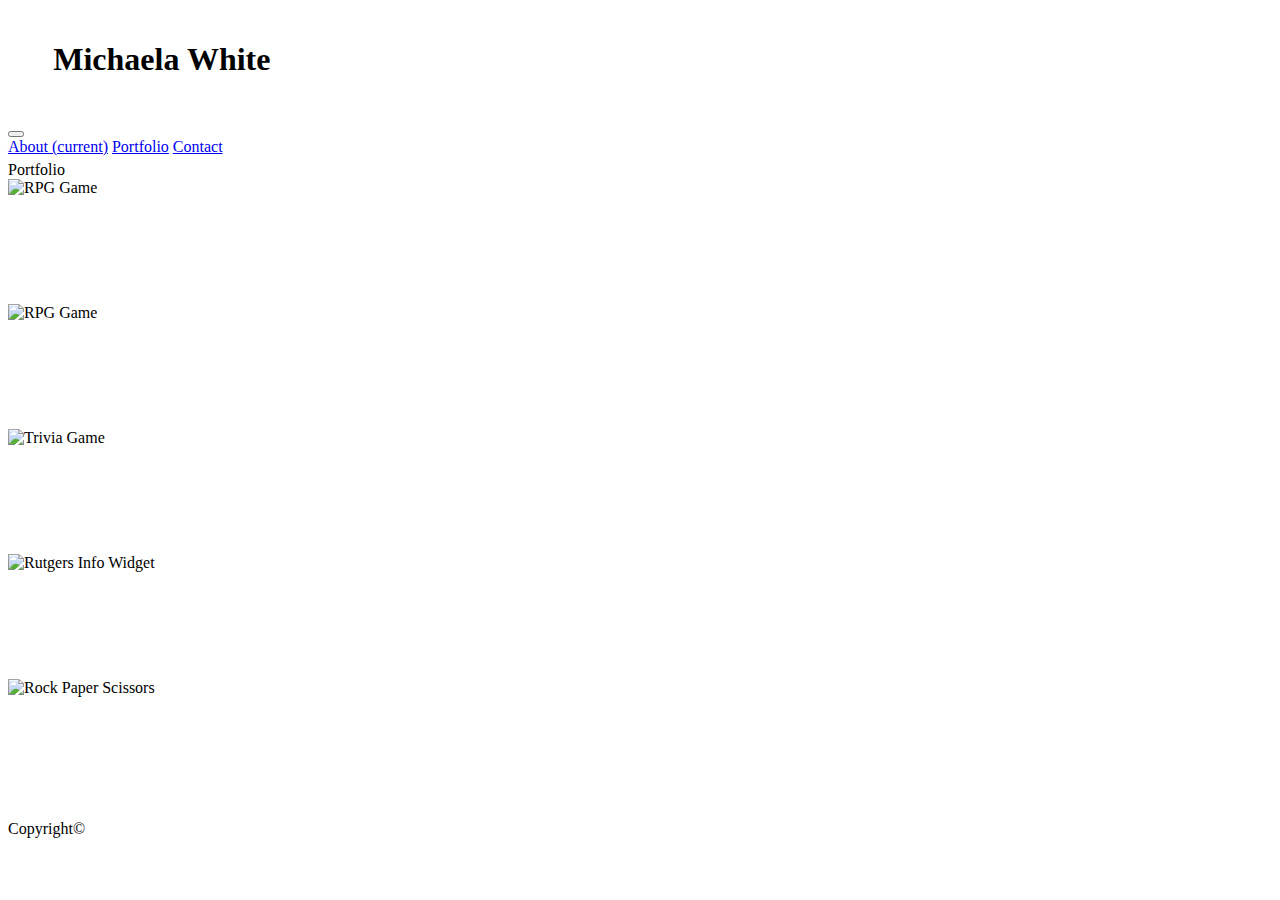
==== portfolio.html @ e3e6fad3 "Updated Bootstrap Portfolio Site" ====
<!DOCTYPE html>
<html>
<head>
    <meta charset="utf-8" />
    <title>Home Page</title>
    <link rel="stylesheet" href="assets/css/style.css">
    <link rel="stylesheet" href="https://stackpath.bootstrapcdn.com/bootstrap/4.1.1/css/bootstrap.min.css" integrity="sha384-WskhaSGFgHYWDcbwN70/dfYBj47jz9qbsMId/iRN3ewGhXQFZCSftd1LZCfmhktB" crossorigin="anonymous">
    <meta name="viewport" content="width=device-width, initial-scale=1">
</head>

<body class="bg-light">

    <nav class="navbar navbar-expand-lg navbar-light bg-white">
        <h1 class="navbar-brand bg-info text-white" style="padding: 20px; margin-left: 2%;">Michaela White</h1>
        <button class="navbar-toggler" type="button" data-toggle="collapse" data-target="#navbarNavAltMarkup" aria-controls="navbarNavAltMarkup" aria-expanded="false" aria-label="Toggle navigation">
        <span class="navbar-toggler-icon"></span>
        </button>
        <div class="collapse navbar-collapse" id="navbarNavAltMarkup">
            <div class="navbar-nav ml-auto">
                <a class="nav-item nav-link" href="index.html">About <span class="sr-only">(current)</span></a>
                <a class="nav-item nav-link" href="portfolio.html">Portfolio</a>
                <a class="nav-item nav-link" href="contact.html">Contact</a>
            </div>
        </div>
    </nav>
    
    <div class="container-fluid bg-light">
        <div class="row" style="margin-top: 5px">
            <div class="col-md-1">
            </div>
            <div class="col-md-10">
                <div class="card border-light mb-3" style="max-width: 960px;">
                    <div class="card-header bg-white text-info">Portfolio</div>
                    <div class="card-body">
                        <div class="row">
                            <div id="work1">
                                <img src="assets/images/p1.png" alt="RPG Game" class="img-responsive p-1" style="width: 95%">
                            </div>
                            <div id="work2">
                                <img src="assets/images/p2.png" alt="RPG Game" class="img-responsive p-1" style="width: 95%">
                            </div>
                        </div>
                        <div class="row">
                            <div id="work3">
                                <img src="assets/images/p3.png" alt="Trivia Game" class="img-responsive p-1" style="width: 95%">
                            </div>
                            <div id="work4">
                                <img src="assets/images/p4.png" alt="Rutgers Info Widget" class="img-responsive p-1" style="width: 95%">
                            </div>
                        </div>
                        <div class="row">
                            <div id="work5">
                                <img src="assets/images/p5.png" alt="Rock Paper Scissors" class="img-responsive p-1" style="width: 95%">
                            </div>
                        </div> 
                    </div>
                </div>
            </div>
            <div class="col-md-1">
            </div>
        </div>
    </div>
        
    <div class="row">
        <nav class="navbar fixed-bottom bg-dark border-top border-info">
            <div class="col-md-5.5"></div>
            <div class="col-md-1">
                <p class="h6 text-white">Copyright©</p>
            </div>
            <div class="col-md-5.5"></div>
        </nav>
    </div>
    
        
</body>
</html>
---- assets/css/style.css ----
#work1, #work2, #work3, #work4, #work5 {
    width: 155px;
    height: 125px;
}

#container {
    background-image: url(../images/spiration-light.png);
}
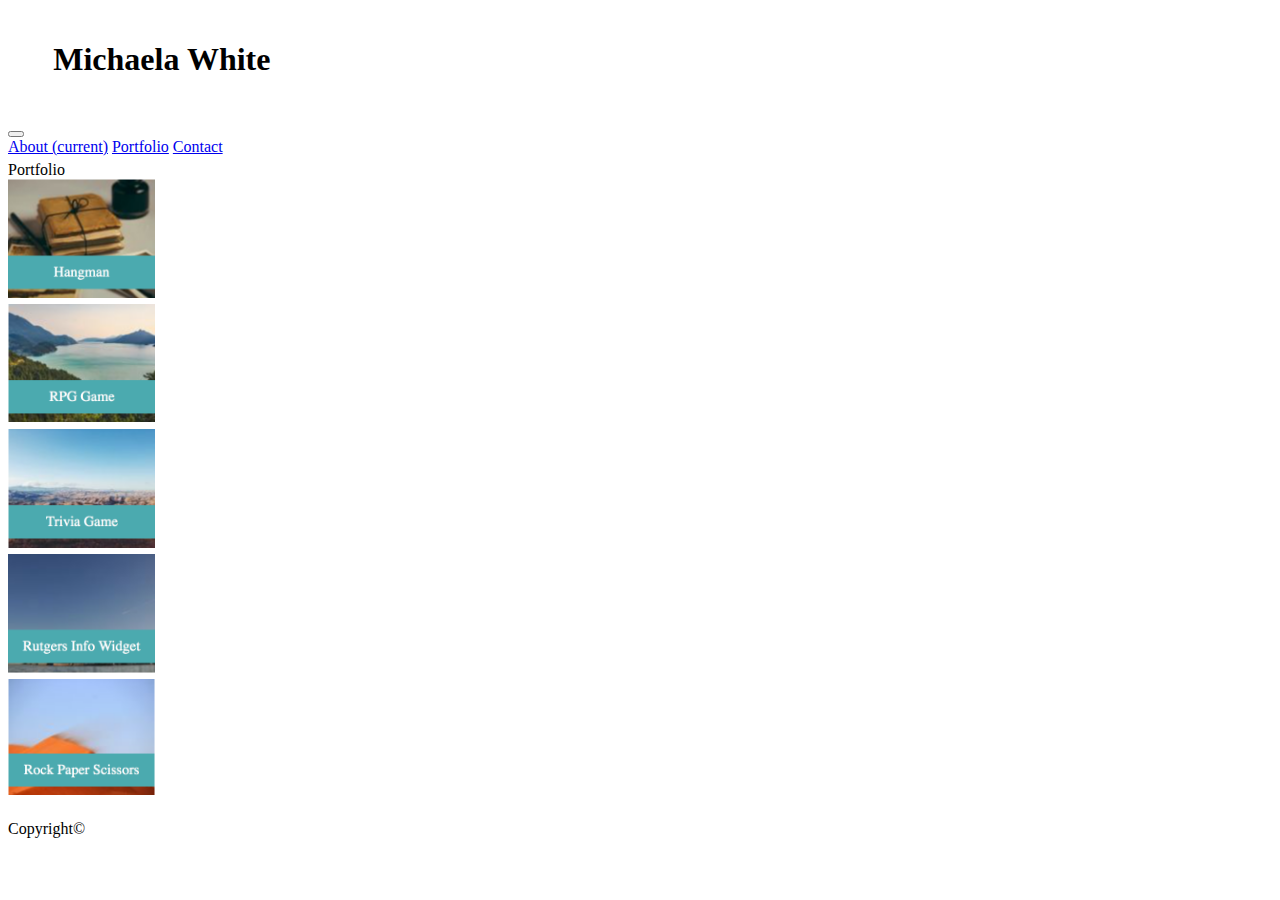
==== commit 62206e35: "Updated image file case sensitivities" ====
--- a/portfolio.html
+++ b/portfolio.html
@@ -34,23 +34,23 @@
                     <div class="card-body">
                         <div class="row">
                             <div id="work1">
-                                <img src="assets/images/p1.png" alt="RPG Game" class="img-responsive p-1" style="width: 95%">
+                                <img src="assets/Images/p1.png" alt="RPG Game" class="img-responsive p-1" style="width: 95%">
                             </div>
                             <div id="work2">
-                                <img src="assets/images/p2.png" alt="RPG Game" class="img-responsive p-1" style="width: 95%">
+                                <img src="assets/Images/p2.png" alt="RPG Game" class="img-responsive p-1" style="width: 95%">
                             </div>
                         </div>
                         <div class="row">
                             <div id="work3">
-                                <img src="assets/images/p3.png" alt="Trivia Game" class="img-responsive p-1" style="width: 95%">
+                                <img src="assets/Images/p3.png" alt="Trivia Game" class="img-responsive p-1" style="width: 95%">
                             </div>
                             <div id="work4">
-                                <img src="assets/images/p4.png" alt="Rutgers Info Widget" class="img-responsive p-1" style="width: 95%">
+                                <img src="assets/Images/p4.png" alt="Rutgers Info Widget" class="img-responsive p-1" style="width: 95%">
                             </div>
                         </div>
                         <div class="row">
                             <div id="work5">
-                                <img src="assets/images/p5.png" alt="Rock Paper Scissors" class="img-responsive p-1" style="width: 95%">
+                                <img src="assets/Images/p5.png" alt="Rock Paper Scissors" class="img-responsive p-1" style="width: 95%">
                             </div>
                         </div> 
                     </div>
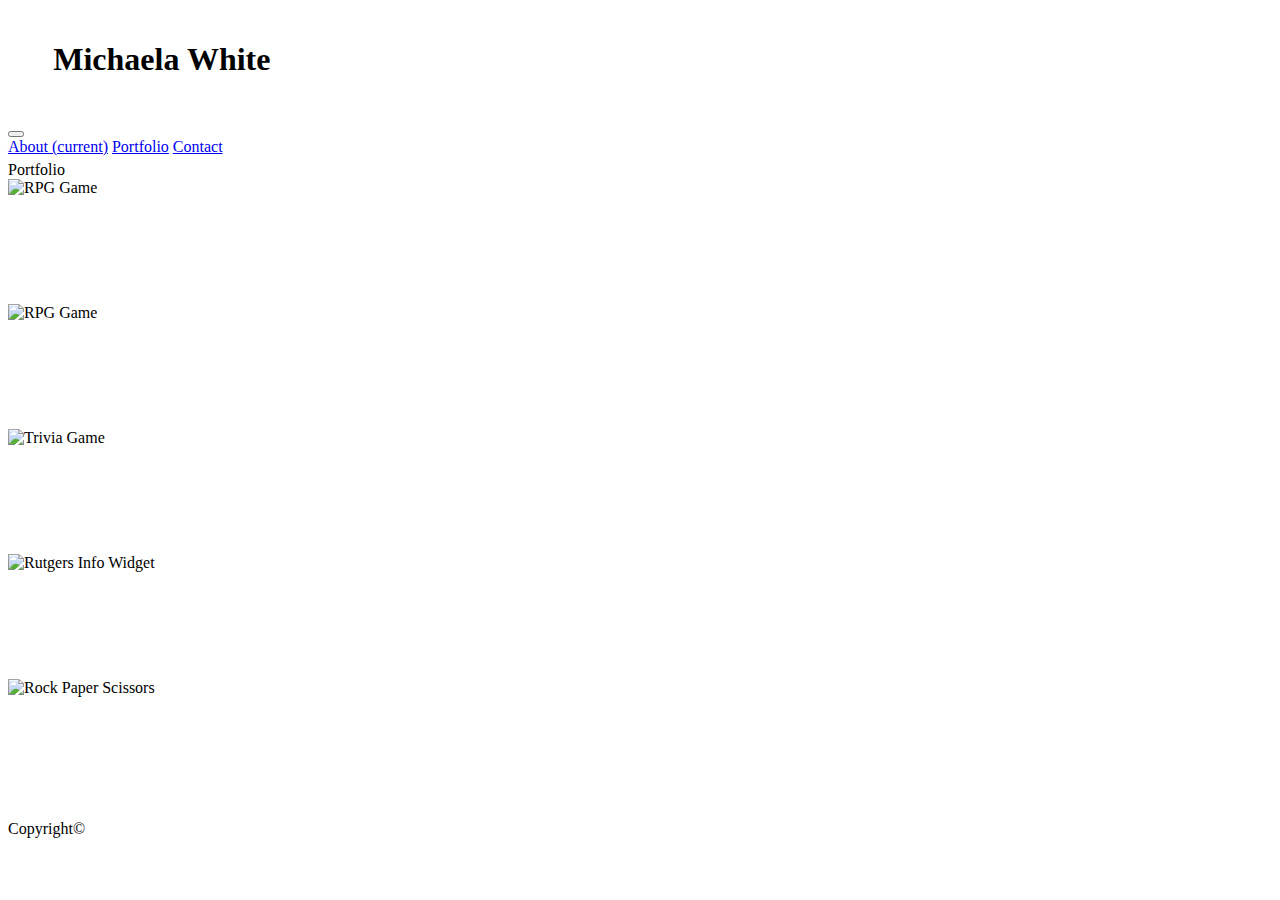
==== commit 7495d7bd: "Updated case sensitivities" ====
--- a/portfolio.html
+++ b/portfolio.html
@@ -34,23 +34,23 @@
                     <div class="card-body">
                         <div class="row">
                             <div id="work1">
-                                <img src="assets/Images/p1.png" alt="RPG Game" class="img-responsive p-1" style="width: 95%">
+                                <img src="assets/images/p1.png" alt="RPG Game" class="img-responsive p-1" style="width: 95%">
                             </div>
                             <div id="work2">
-                                <img src="assets/Images/p2.png" alt="RPG Game" class="img-responsive p-1" style="width: 95%">
+                                <img src="assets/images/p2.png" alt="RPG Game" class="img-responsive p-1" style="width: 95%">
                             </div>
                         </div>
                         <div class="row">
                             <div id="work3">
-                                <img src="assets/Images/p3.png" alt="Trivia Game" class="img-responsive p-1" style="width: 95%">
+                                <img src="assets/images/p3.png" alt="Trivia Game" class="img-responsive p-1" style="width: 95%">
                             </div>
                             <div id="work4">
-                                <img src="assets/Images/p4.png" alt="Rutgers Info Widget" class="img-responsive p-1" style="width: 95%">
+                                <img src="assets/images/p4.png" alt="Rutgers Info Widget" class="img-responsive p-1" style="width: 95%">
                             </div>
                         </div>
                         <div class="row">
                             <div id="work5">
-                                <img src="assets/Images/p5.png" alt="Rock Paper Scissors" class="img-responsive p-1" style="width: 95%">
+                                <img src="assets/images/p5.png" alt="Rock Paper Scissors" class="img-responsive p-1" style="width: 95%">
                             </div>
                         </div> 
                     </div>
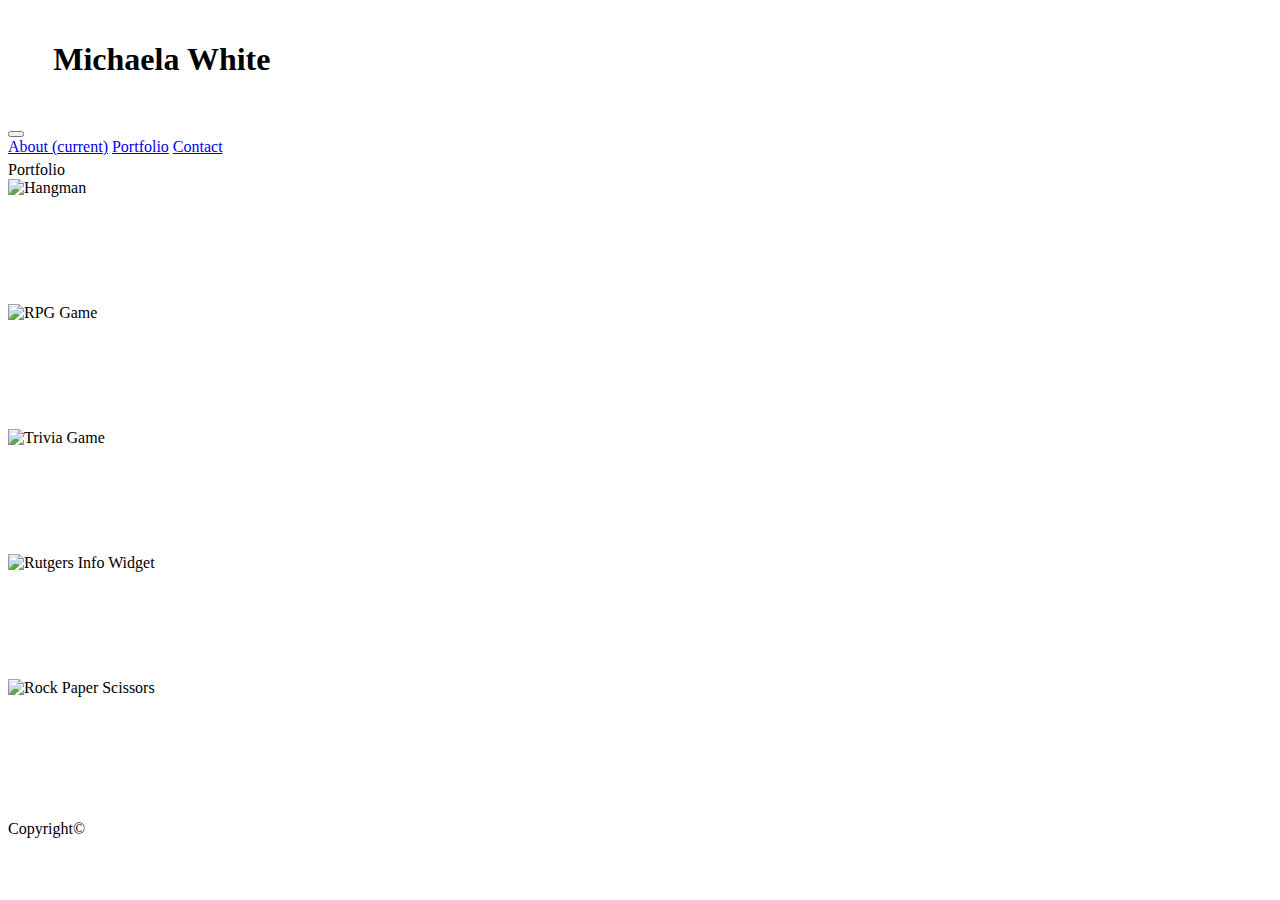
==== commit a331cd3f: "Tried to fix image bug for gitpages" ====
--- a/portfolio.html
+++ b/portfolio.html
@@ -34,7 +34,7 @@
                     <div class="card-body">
                         <div class="row">
                             <div id="work1">
-                                <img src="assets/images/p1.png" alt="RPG Game" class="img-responsive p-1" style="width: 95%">
+                                <img src="assets/images/p1.png" alt="Hangman" class="img-responsive p-1" style="width: 95%">
                             </div>
                             <div id="work2">
                                 <img src="assets/images/p2.png" alt="RPG Game" class="img-responsive p-1" style="width: 95%">
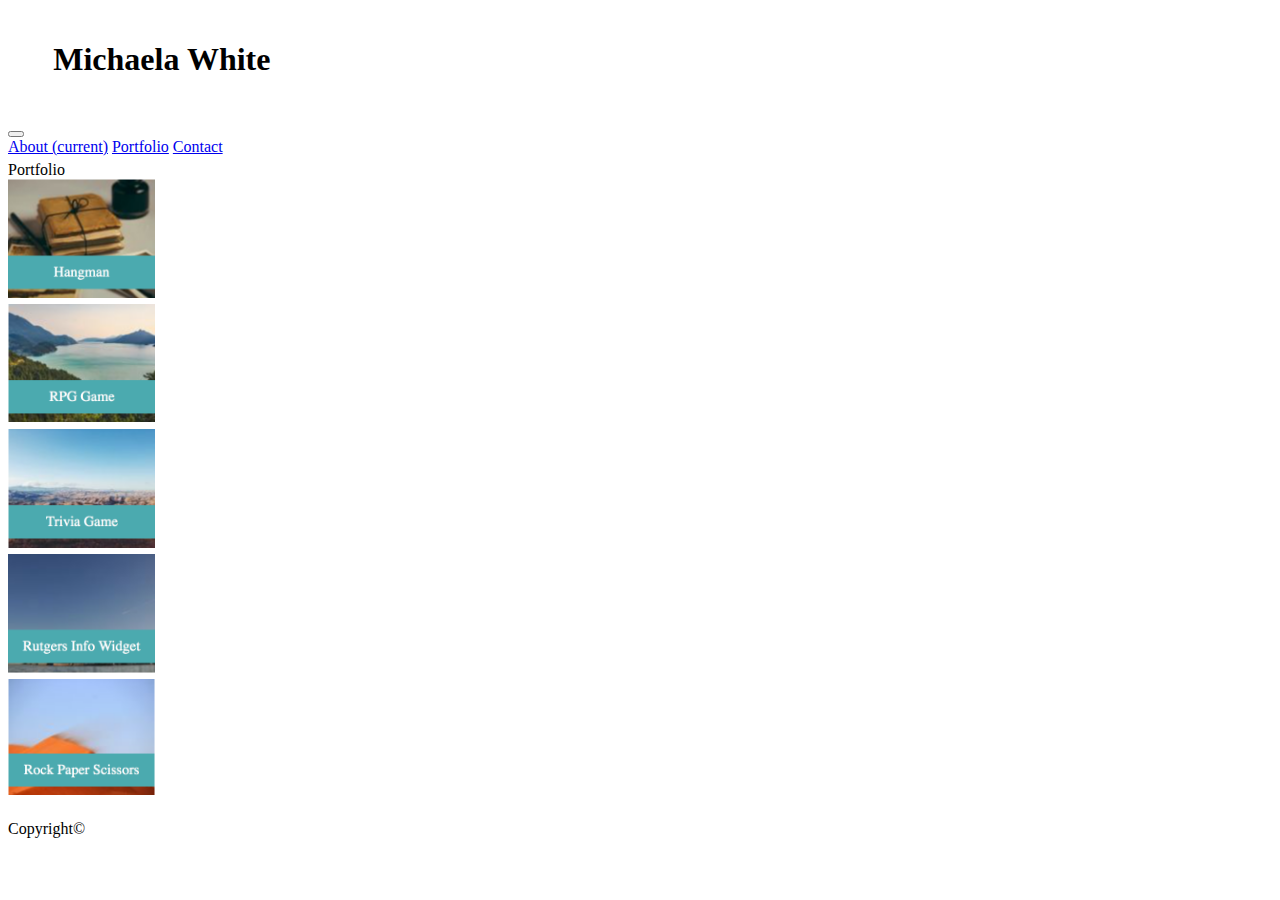
==== commit c5bc76bc: "Changed png to jpeg" ====
--- a/portfolio.html
+++ b/portfolio.html
@@ -34,23 +34,23 @@
                     <div class="card-body">
                         <div class="row">
                             <div id="work1">
-                                <img src="assets/images/p1.png" alt="Hangman" class="img-responsive p-1" style="width: 95%">
+                                <img src="assets/images/p1.jpeg" alt="Hangman" class="img-responsive p-1" style="width: 95%">
                             </div>
                             <div id="work2">
-                                <img src="assets/images/p2.png" alt="RPG Game" class="img-responsive p-1" style="width: 95%">
+                                <img src="assets/images/p2.jpeg" alt="RPG Game" class="img-responsive p-1" style="width: 95%">
                             </div>
                         </div>
                         <div class="row">
                             <div id="work3">
-                                <img src="assets/images/p3.png" alt="Trivia Game" class="img-responsive p-1" style="width: 95%">
+                                <img src="assets/images/p3.jpeg" alt="Trivia Game" class="img-responsive p-1" style="width: 95%">
                             </div>
                             <div id="work4">
-                                <img src="assets/images/p4.png" alt="Rutgers Info Widget" class="img-responsive p-1" style="width: 95%">
+                                <img src="assets/images/p4.jpeg" alt="Rutgers Info Widget" class="img-responsive p-1" style="width: 95%">
                             </div>
                         </div>
                         <div class="row">
                             <div id="work5">
-                                <img src="assets/images/p5.png" alt="Rock Paper Scissors" class="img-responsive p-1" style="width: 95%">
+                                <img src="assets/images/p5.jpeg" alt="Rock Paper Scissors" class="img-responsive p-1" style="width: 95%">
                             </div>
                         </div> 
                     </div>
